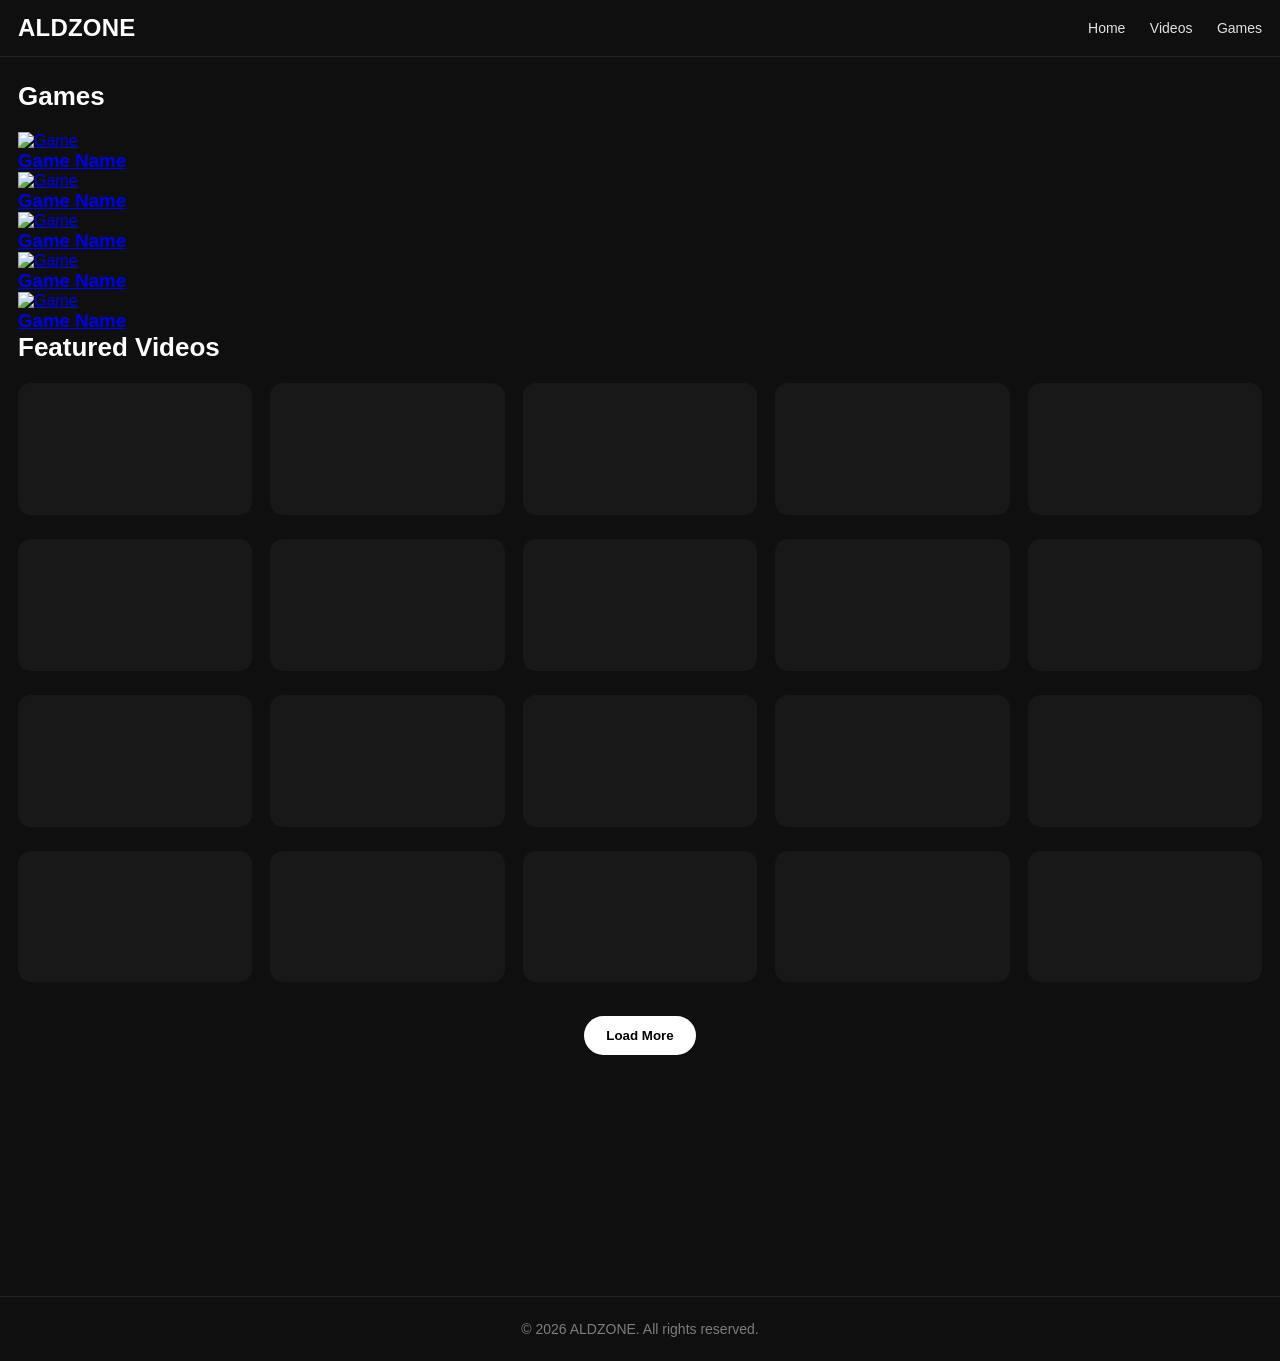
==== index.html @ 37d62506 "Update index.html" ====
<!DOCTYPE html>
<html lang="en">
<head>
  <meta charset="UTF-8" />
  <meta name="viewport" content="width=device-width, initial-scale=1.0" />
  <title>ALDZONE</title>
  <link rel="stylesheet" href="style.css?v=14" />
</head>
<body>

  <header class="navbar">
    <div class="logo">ALDZONE</div>

    <nav>
      <a href="index.html">Home</a>
      <a href="#videos">Videos</a>
      <a href="#games">Games</a>
    </nav>
  </header>

  <main class="content">

    <!-- GAMES SECTION -->
    <section class="games-section" id="games">
      <div class="section-header">
        <h2>Games</h2>
      </div>

      <div class="games-row">

        <!-- GAME 1 -->
        <a class="game-card-small" href="PASTE_AFFILIATE_LINK_HERE" target="_blank" rel="noopener noreferrer">
          <div class="game-card-thumb">
            <img src="PASTE_IMAGE_LINK_HERE" alt="Game">
          </div>
          <h3>Game Name</h3>
        </a>

        <!-- GAME 2 -->
        <a class="game-card-small" href="PASTE_AFFILIATE_LINK_HERE" target="_blank" rel="noopener noreferrer">
          <div class="game-card-thumb">
            <img src="PASTE_IMAGE_LINK_HERE" alt="Game">
          </div>
          <h3>Game Name</h3>
        </a>

        <!-- GAME 3 -->
        <a class="game-card-small" href="PASTE_AFFILIATE_LINK_HERE" target="_blank" rel="noopener noreferrer">
          <div class="game-card-thumb">
            <img src="PASTE_IMAGE_LINK_HERE" alt="Game">
          </div>
          <h3>Game Name</h3>
        </a>

        <!-- GAME 4 -->
        <a class="game-card-small" href="PASTE_AFFILIATE_LINK_HERE" target="_blank" rel="noopener noreferrer">
          <div class="game-card-thumb">
            <img src="PASTE_IMAGE_LINK_HERE" alt="Game">
          </div>
          <h3>Game Name</h3>
        </a>

        <!-- GAME 5 -->
        <a class="game-card-small" href="PASTE_AFFILIATE_LINK_HERE" target="_blank" rel="noopener noreferrer">
          <div class="game-card-thumb">
            <img src="PASTE_IMAGE_LINK_HERE" alt="Game">
          </div>
          <h3>Game Name</h3>
        </a>

      </div>
    </section>

    <!-- VIDEOS SECTION -->
    <section id="videos">
      <h2>Featured Videos</h2>

      <div class="video-grid" id="videoGrid">
        <!-- Videos will load here automatically -->
      </div>

      <!-- Load More button will be placed here by script.js -->
      <div id="loadMoreSpot"></div>

      <!-- HOME PAGE NATIVE AD -->
      <div class="ad-slot ad-home-bottom">
        <script async="async" data-cfasync="false" src="https://pl29449153.profitablecpmratenetwork.com/e90089e8cc0c6b4c6ff55210388a5238/invoke.js"></script>
        <div id="container-e90089e8cc0c6b4c6ff55210388a5238"></div>
      </div>

      <!-- HOME PAGE SOCIAL BAR AD -->
      <script src="https://pl29118316.profitablecpmratenetwork.com/1d/a5/60/1da560e9f3b77f26473bdf134ff1f1c0.js"></script>
    </section>

  </main>

  <footer>
    <p>© 2026 ALDZONE. All rights reserved.</p>
  </footer>

  <script src="videos.js"></script>
  <script src="script.js"></script>
</body>
</html>
---- style.css ----
* {
  margin: 0;
  padding: 0;
  box-sizing: border-box;
  font-family: Arial, sans-serif;
}

body {
  background: #0f0f0f;
  color: #ffffff;
}

/* =========================
   NAVBAR
========================= */

.navbar {
  width: 100%;
  padding: 14px 18px;
  display: flex;
  justify-content: space-between;
  align-items: center;
  background: #0f0f0f;
  border-bottom: 1px solid #232323;
  position: sticky;
  top: 0;
  z-index: 20;
}

.logo {
  font-size: 24px;
  font-weight: 700;
  letter-spacing: 0.2px;
}

nav a {
  color: #ffffff;
  text-decoration: none;
  margin-left: 20px;
  font-size: 14px;
  opacity: 0.88;
}

nav a:hover {
  opacity: 1;
}

/* =========================
   HOME PAGE
========================= */

.content {
  width: 100%;
  max-width: none;
  padding: 24px 18px 40px;
  min-height: 80vh;
}

.content h2 {
  font-size: 26px;
  margin-bottom: 20px;
  font-weight: 700;
}

.video-grid {
  display: grid;
  grid-template-columns: repeat(5, minmax(0, 1fr));
  gap: 24px 18px;
  width: 100%;
}

.video-card {
  cursor: pointer;
  width: 100%;
  min-width: 0;
}

.video-thumb {
  width: 100%;
  aspect-ratio: 16 / 9;
  border-radius: 13px;
  overflow: hidden;
  background: #181818;
  position: relative;
}

.thumbnail-img {
  width: 100%;
  height: 100%;
  object-fit: cover;
  display: block;
  background: #181818;
  transition: transform 0.2s ease;
}

.video-card:hover .thumbnail-img {
  transform: scale(1.03);
}

.thumbnail-failed,
.no-thumbnail {
  width: 100%;
  height: 100%;
  background: #181818;
}

.thumbnail-loading,
.play-preview {
  display: none !important;
}

.duration-badge {
  position: absolute;
  right: 8px;
  bottom: 8px;
  background: rgba(0, 0, 0, 0.85);
  color: #ffffff;
  padding: 3px 6px;
  border-radius: 4px;
  font-size: 12px;
  font-weight: 700;
  z-index: 5;
}

.video-meta {
  padding-top: 9px;
}

.video-title {
  font-size: 14px;
  line-height: 1.35;
  font-weight: 600;
  color: #f1f1f1;
}

.empty-message {
  color: #9c9c9c;
  font-size: 14px;
}

/* =========================
   CLEAN MEDIUM-BIG ADS
========================= */

.ad-slot {
  width: 100%;
  max-width: 1180px;
  min-height: 125px;
  margin: 44px auto 30px;
  display: flex;
  justify-content: center;
  align-items: center;
  overflow: visible;
  background: transparent;
  border: none;
  border-radius: 0;
}

.ad-slot iframe,
.ad-slot ins,
.ad-slot div {
  max-width: 100%;
}

.ad-slot > div {
  width: 100%;
  max-width: 100%;
  display: flex;
  justify-content: center;
  align-items: center;
}

.ad-home-bottom {
  margin-top: 46px;
}

.ad-watch-bottom {
  margin-top: 42px;
}

/* =========================
   LOAD MORE
========================= */

.load-more-wrapper {
  display: flex;
  justify-content: center;
  margin-top: 34px;
  margin-bottom: 6px;
}

.load-more-btn,
button {
  background: #ffffff;
  color: #000000;
  border: none;
  border-radius: 999px;
  padding: 12px 22px;
  font-weight: 700;
  cursor: pointer;
}

.load-more-btn:hover,
button:hover {
  background: #e3e3e3;
}

/* =========================
   WATCH PAGE
========================= */

.watch-page {
  padding: 24px 18px 40px;
  min-height: 80vh;
}

.watch-layout {
  width: 100%;
}

.watch-main {
  width: 100%;
  max-width: 1100px;
}

.watch-player-wrap {
  position: relative;
  width: 100%;
  max-width: 1100px;
}

.watch-player {
  width: 100%;
  max-width: 1100px;
  aspect-ratio: 16 / 9;
  background: #000000;
  border-radius: 16px;
  overflow: hidden;
}

.watch-player iframe {
  width: 100%;
  height: 100%;
  border: 0;
  display: block;
}

.watch-info {
  max-width: 1100px;
  margin-top: 16px;
}

.watch-info h1 {
  font-size: 24px;
  font-weight: 700;
  line-height: 1.35;
}

.back-link {
  color: #ffffff;
  display: inline-block;
  margin-top: 16px;
  text-decoration: none;
}

/* =========================
   MORE VIDEOS DRAWER
========================= */

.more-videos-btn {
  position: absolute;
  right: 12px;
  bottom: 12px;
  top: auto;
  z-index: 20;
  background: rgba(0, 0, 0, 0.78);
  color: #ffffff;
  padding: 8px 13px;
  border-radius: 999px;
  font-size: 13px;
}

.more-videos-btn:hover {
  background: rgba(20, 20, 20, 0.95);
}

.pause-style-overlay {
  position: absolute;
  left: 0;
  right: 0;
  bottom: 0;
  top: auto;
  height: 36%;
  min-height: 125px;
  max-height: 220px;
  background: rgba(0, 0, 0, 0.9);
  z-index: 30;
  display: none;
  padding: 10px 12px;
  overflow: hidden;
  border-radius: 0 0 16px 16px;
  backdrop-filter: blur(8px);
}

.pause-style-overlay.active {
  display: block;
}

.overlay-header {
  display: flex;
  justify-content: space-between;
  align-items: center;
  margin-bottom: 8px;
}

.overlay-header h3 {
  font-size: 14px;
  font-weight: 700;
}

.overlay-header button {
  width: 28px;
  height: 28px;
  border-radius: 50%;
  padding: 0;
  font-size: 20px;
  line-height: 1;
}

.overlay-video-grid {
  display: flex;
  gap: 10px;
  overflow-x: auto;
  overflow-y: hidden;
  padding-bottom: 8px;
  scroll-snap-type: x mandatory;
}

.overlay-video-grid::-webkit-scrollbar {
  height: 5px;
}

.overlay-video-grid::-webkit-scrollbar-track {
  background: #1a1a1a;
  border-radius: 999px;
}

.overlay-video-grid::-webkit-scrollbar-thumb {
  background: #555;
  border-radius: 999px;
}

.overlay-video-card {
  display: block;
  text-decoration: none;
  flex: 0 0 165px;
  width: 165px;
  scroll-snap-align: start;
}

.overlay-video-thumb {
  position: relative;
  width: 100%;
  aspect-ratio: 16 / 9;
  background: #181818;
  border-radius: 10px;
  overflow: hidden;
}

.overlay-video-thumb img {
  width: 100%;
  height: 100%;
  object-fit: cover;
  display: block;
}

/* =========================
   ALSO WATCH
========================= */

.also-watch-section {
  margin-top: 34px;
}

.also-watch-section h2 {
  font-size: 22px;
  margin-bottom: 16px;
}

.also-watch-grid {
  display: grid;
  grid-template-columns: repeat(auto-fill, minmax(220px, 1fr));
  gap: 22px 14px;
}

.also-watch-card {
  text-decoration: none;
  color: #ffffff;
}

.also-watch-thumb {
  position: relative;
  width: 100%;
  aspect-ratio: 16 / 9;
  background: #181818;
  border-radius: 10px;
  overflow: hidden;
}

.also-watch-thumb img {
  width: 100%;
  height: 100%;
  object-fit: cover;
  display: block;
}

.also-watch-card h3 {
  font-size: 14px;
  line-height: 1.35;
  margin-top: 8px;
  color: #f1f1f1;
}

/* =========================
   ADMIN PAGE
========================= */

.admin-page {
  padding: 28px 2.5% 40px;
  min-height: 80vh;
  display: flex;
  justify-content: center;
}

.admin-box {
  width: 100%;
  max-width: 900px;
  background: #161616;
  border: 1px solid #272727;
  border-radius: 20px;
  padding: 24px;
}

.admin-header {
  margin-bottom: 24px;
}

.admin-header h1 {
  font-size: 30px;
  margin-bottom: 8px;
}

.admin-header p {
  color: #aaaaaa;
  line-height: 1.5;
}

.admin-section label {
  display: block;
  color: #d1d1d1;
  font-size: 14px;
  margin-bottom: 8px;
  margin-top: 12px;
}

.admin-box input,
.admin-box textarea {
  width: 100%;
  background: #0f0f0f;
  color: #ffffff;
  border: 1px solid #303030;
  border-radius: 12px;
  padding: 14px;
  margin-bottom: 8px;
  font-size: 14px;
  outline: none;
}

.admin-box input:focus,
.admin-box textarea:focus {
  border-color: #6f6f6f;
}

.admin-box textarea {
  min-height: 110px;
  resize: vertical;
}

.big-upload-box {
  min-height: 360px !important;
  max-height: 360px;
  overflow: auto;
  overflow-x: auto;
  overflow-y: auto;
  white-space: pre;
  overflow-wrap: normal;
  word-break: normal;
  font-family: Consolas, Monaco, "Courier New", monospace;
  font-size: 13px;
  line-height: 1.5;
  resize: vertical;
}

.admin-divider {
  border: none;
  border-top: 1px solid #2a2a2a;
  margin: 24px 0;
}

.saved-header {
  display: flex;
  justify-content: space-between;
  align-items: flex-start;
  gap: 12px;
}

.admin-actions {
  display: flex;
  flex-wrap: wrap;
  gap: 10px;
}

.admin-help {
  color: #9d9d9d;
  font-size: 13px;
  line-height: 1.45;
  margin-top: 4px;
  margin-bottom: 10px;
  word-break: break-all;
}

.admin-video-item {
  border-top: 1px solid #262626;
  padding: 14px 0;
}

.admin-video-item strong {
  display: block;
  margin-bottom: 6px;
  font-size: 15px;
}

.selectable-video-item {
  display: flex;
  justify-content: space-between;
  gap: 14px;
  align-items: center;
}

.admin-video-main {
  display: grid;
  grid-template-columns: 22px 180px 1fr;
  gap: 14px;
  align-items: start;
  flex: 1;
}

.admin-video-preview {
  width: 180px;
  aspect-ratio: 16 / 9;
  background: #000;
  border-radius: 10px;
  overflow: hidden;
  border: 1px solid #333;
}

.admin-video-preview iframe {
  width: 100%;
  height: 100%;
  border: 0;
  display: block;
}

.video-select-row {
  display: flex;
  align-items: flex-start;
  gap: 12px;
  cursor: pointer;
  flex: 1;
}

.video-select-checkbox {
  width: 18px;
  height: 18px;
  margin-top: 2px;
  accent-color: #ffffff;
}

.admin-video-info {
  flex: 1;
}

.thumb-ok {
  color: #5cff9d;
}

.thumb-missing {
  color: #ff6868;
}

.duration-edit-row {
  display: flex;
  gap: 10px;
  margin-top: 10px;
}

.duration-input {
  max-width: 180px;
  margin-bottom: 0 !important;
}

.save-duration-btn {
  padding: 10px 16px;
  margin-bottom: 0;
}

.delete-btn {
  background: #ff4d4d;
  color: #ffffff;
}

.delete-btn:hover {
  background: #e43737;
}

.small-delete-btn {
  padding: 9px 15px;
  margin-bottom: 0;
}

/* =========================
   FOOTER
========================= */

footer {
  padding: 24px 18px;
  color: #7d7d7d;
  border-top: 1px solid #232323;
  text-align: center;
  font-size: 14px;
}

/* =========================
   FINAL WATCH DRAWER FIX
========================= */

button.more-videos-btn {
  position: absolute !important;
  right: 52px !important;
  bottom: 4px !important;
  top: auto !important;
  left: auto !important;
  z-index: 9999 !important;
}

div.pause-style-overlay {
  position: absolute !important;
  inset: auto 0 0 0 !important;
  width: 100% !important;
  height: 32% !important;
  min-height: 105px !important;
  max-height: 175px !important;
  display: none !important;
  overflow: hidden !important;
  z-index: 9998 !important;
}

div.pause-style-overlay.active {
  display: block !important;
}

div.overlay-video-grid {
  display: flex !important;
  grid-template-columns: none !important;
  overflow-x: auto !important;
  overflow-y: hidden !important;
  gap: 10px !important;
}

a.overlay-video-card {
  flex: 0 0 130px !important;
  width: 130px !important;
}

/* =========================
   FINAL HTML-MATCHED HOME GRID
========================= */

main#videos.content {
  width: 100% !important;
  max-width: none !important;
  padding-left: 18px !important;
  padding-right: 18px !important;
}

main#videos.content > div#videoGrid.video-grid {
  display: grid !important;
  grid-template-columns: repeat(5, minmax(0, 1fr)) !important;
  gap: 24px 18px !important;
  width: 100% !important;
  max-width: none !important;
}

main#videos.content > div#videoGrid.video-grid > .video-card {
  width: 100% !important;
  min-width: 0 !important;
  max-width: none !important;
}

main#videos.content > div#videoGrid.video-grid > .video-card .video-thumb {
  width: 100% !important;
  aspect-ratio: 16 / 9 !important;
}

/* =========================
   RESPONSIVE
========================= */

@media (max-width: 1200px) {
  main#videos.content > div#videoGrid.video-grid {
    grid-template-columns: repeat(4, minmax(0, 1fr)) !important;
  }
}

@media (max-width: 900px) {
  main#videos.content > div#videoGrid.video-grid {
    grid-template-columns: repeat(3, minmax(0, 1fr)) !important;
  }
}

@media (max-width: 700px) {
  .navbar {
    flex-direction: column;
    gap: 12px;
  }

  nav a {
    margin: 0 8px;
  }

  .content,
  .watch-page,
  .admin-page {
    padding-left: 12px;
    padding-right: 12px;
  }

  main#videos.content {
    padding-left: 12px !important;
    padding-right: 12px !important;
  }

  main#videos.content > div#videoGrid.video-grid {
    grid-template-columns: 1fr !important;
  }

  .content h2 {
    font-size: 24px;
  }

  .video-grid {
    gap: 22px;
  }

  .watch-info h1 {
    font-size: 21px;
  }

  button.more-videos-btn {
    right: 52px !important;
    bottom: 4px !important;
    font-size: 12px;
    padding: 7px 11px;
  }

  div.pause-style-overlay {
    height: 32% !important;
    min-height: 105px !important;
    max-height: 165px !important;
  }

  a.overlay-video-card {
    flex: 0 0 120px !important;
    width: 120px !important;
  }

  .overlay-header h3 {
    font-size: 13px;
  }

  .also-watch-grid {
    grid-template-columns: 1fr;
  }

  .ad-slot {
    max-width: 100%;
    min-height: 90px;
    margin-top: 30px;
    margin-bottom: 20px;
    padding: 0 4px;
  }

  .admin-box {
    padding: 18px;
  }

  .admin-header h1 {
    font-size: 26px;
  }

  .saved-header {
    flex-direction: column;
  }

  .admin-actions {
    width: 100%;
  }

  .admin-actions button {
    width: 100%;
  }

  .selectable-video-item {
    align-items: flex-start;
    flex-direction: column;
  }

  .admin-video-main {
    grid-template-columns: 22px 1fr;
  }

  .admin-video-preview {
    grid-column: 1 / -1;
    width: 100%;
  }

  .duration-edit-row {
    flex-direction: column;
  }

  .duration-input {
    max-width: 100%;
  }

  .small-delete-btn {
    width: 100%;
  }
}
/* =========================
   GAMES PAGE
========================= */

.games-page {
  width: 100%;
  min-height: 80vh;
  padding: 28px 18px 44px;
}

.games-hero {
  margin-bottom: 28px;
}

.games-hero h1 {
  font-size: 32px;
  font-weight: 800;
  margin-bottom: 8px;
}

.games-hero p {
  color: #9c9c9c;
  font-size: 15px;
}

.games-grid {
  display: grid;
  grid-template-columns: repeat(5, minmax(0, 1fr));
  gap: 24px 18px;
}

.game-card {
  color: #ffffff;
  text-decoration: none;
  display: block;
}

.game-thumb {
  width: 100%;
  aspect-ratio: 16 / 9;
  background: #181818;
  border-radius: 13px;
  overflow: hidden;
}

.game-thumb img {
  width: 100%;
  height: 100%;
  object-fit: cover;
  display: block;
  transition: transform 0.2s ease;
}

.game-card:hover .game-thumb img {
  transform: scale(1.04);
}

.game-card h3 {
  font-size: 14px;
  line-height: 1.35;
  margin-top: 9px;
  color: #f1f1f1;
}

.game-card p {
  font-size: 12px;
  color: #9c9c9c;
  margin-top: 4px;
}

@media (max-width: 1200px) {
  .games-grid {
    grid-template-columns: repeat(4, minmax(0, 1fr));
  }
}

@media (max-width: 900px) {
  .games-grid {
    grid-template-columns: repeat(3, minmax(0, 1fr));
  }
}

@media (max-width: 700px) {
  .games-page {
    padding-left: 12px;
    padding-right: 12px;
  }

  .games-hero h1 {
    font-size: 26px;
  }

  .games-grid {
    grid-template-columns: 1fr;
    gap: 22px;
  }
}
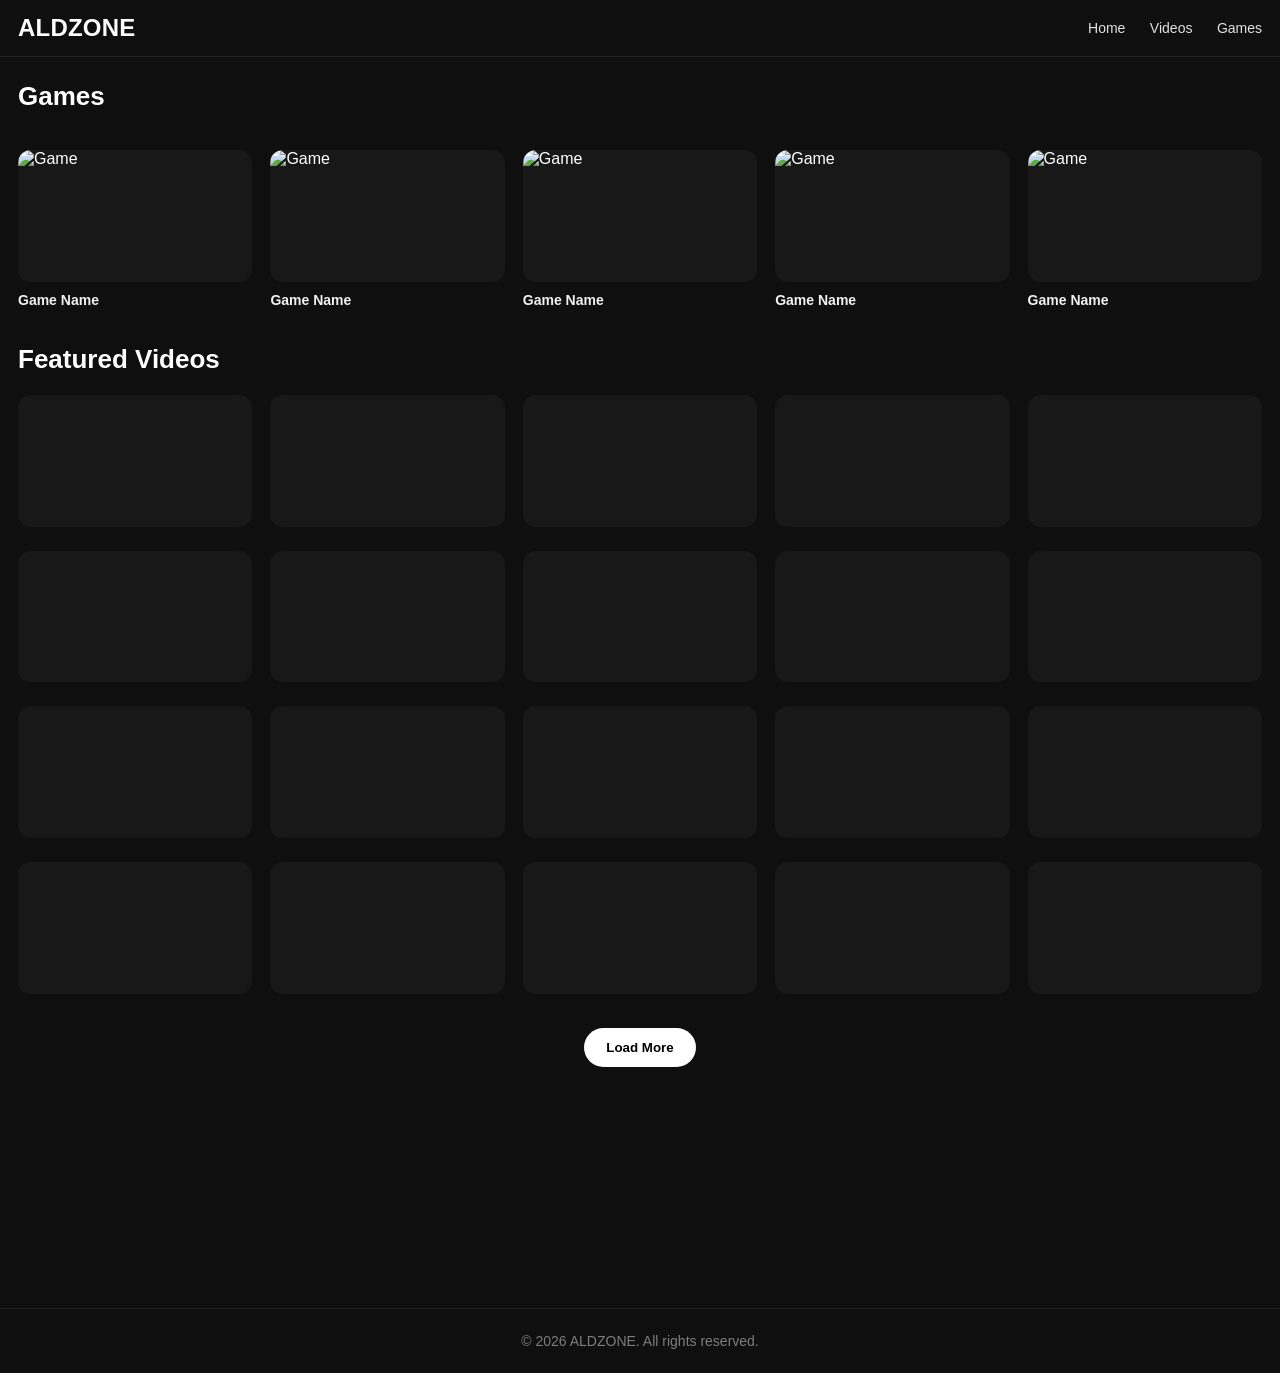
==== commit f7ba6329: "Update index.html" ====
--- a/index.html
+++ b/index.html
@@ -29,7 +29,7 @@
       <div class="games-row">
 
         <!-- GAME 1 -->
-        <a class="game-card-small" href="PASTE_AFFILIATE_LINK_HERE" target="_blank" rel="noopener noreferrer">
+        <a class="game-card-small" href="https://network.nutaku.net/images/lp/lust-goddess/thumb-survey/1/?ats=eyJhIjoxNjg2ODU1LCJjIjo2NDM4MTYxNiwibiI6MSwicyI6MSwiZSI6MTA5MTMsInAiOjJ9" target="_blank" rel="noopener noreferrer">
           <div class="game-card-thumb">
             <img src="PASTE_IMAGE_LINK_HERE" alt="Game">
           </div>
--- a/style.css
+++ b/style.css
@@ -943,3 +943,92 @@
     gap: 22px;
   }
 }
+/* =========================
+   HOMEPAGE GAMES SECTION
+========================= */
+
+.games-section {
+  width: 100%;
+  margin-bottom: 34px;
+}
+
+.section-header {
+  display: flex;
+  justify-content: space-between;
+  align-items: center;
+  margin-bottom: 18px;
+}
+
+.section-header h2 {
+  font-size: 26px;
+  font-weight: 700;
+}
+
+.games-row {
+  display: grid;
+  grid-template-columns: repeat(5, minmax(0, 1fr));
+  gap: 18px;
+  width: 100%;
+}
+
+.game-card-small {
+  display: block;
+  color: #ffffff;
+  text-decoration: none;
+  min-width: 0;
+}
+
+.game-card-thumb {
+  width: 100%;
+  aspect-ratio: 16 / 9;
+  background: #181818;
+  border-radius: 13px;
+  overflow: hidden;
+}
+
+.game-card-thumb img {
+  width: 100%;
+  height: 100%;
+  object-fit: cover;
+  display: block;
+  transition: transform 0.2s ease;
+}
+
+.game-card-small:hover .game-card-thumb img {
+  transform: scale(1.04);
+}
+
+.game-card-small h3 {
+  font-size: 14px;
+  line-height: 1.35;
+  margin-top: 9px;
+  color: #f1f1f1;
+  font-weight: 600;
+}
+
+@media (max-width: 1200px) {
+  .games-row {
+    grid-template-columns: repeat(4, minmax(0, 1fr));
+  }
+}
+
+@media (max-width: 900px) {
+  .games-row {
+    grid-template-columns: repeat(3, minmax(0, 1fr));
+  }
+}
+
+@media (max-width: 700px) {
+  .games-section {
+    margin-bottom: 28px;
+  }
+
+  .games-row {
+    grid-template-columns: 1fr;
+    gap: 22px;
+  }
+
+  .section-header h2 {
+    font-size: 24px;
+  }
+}
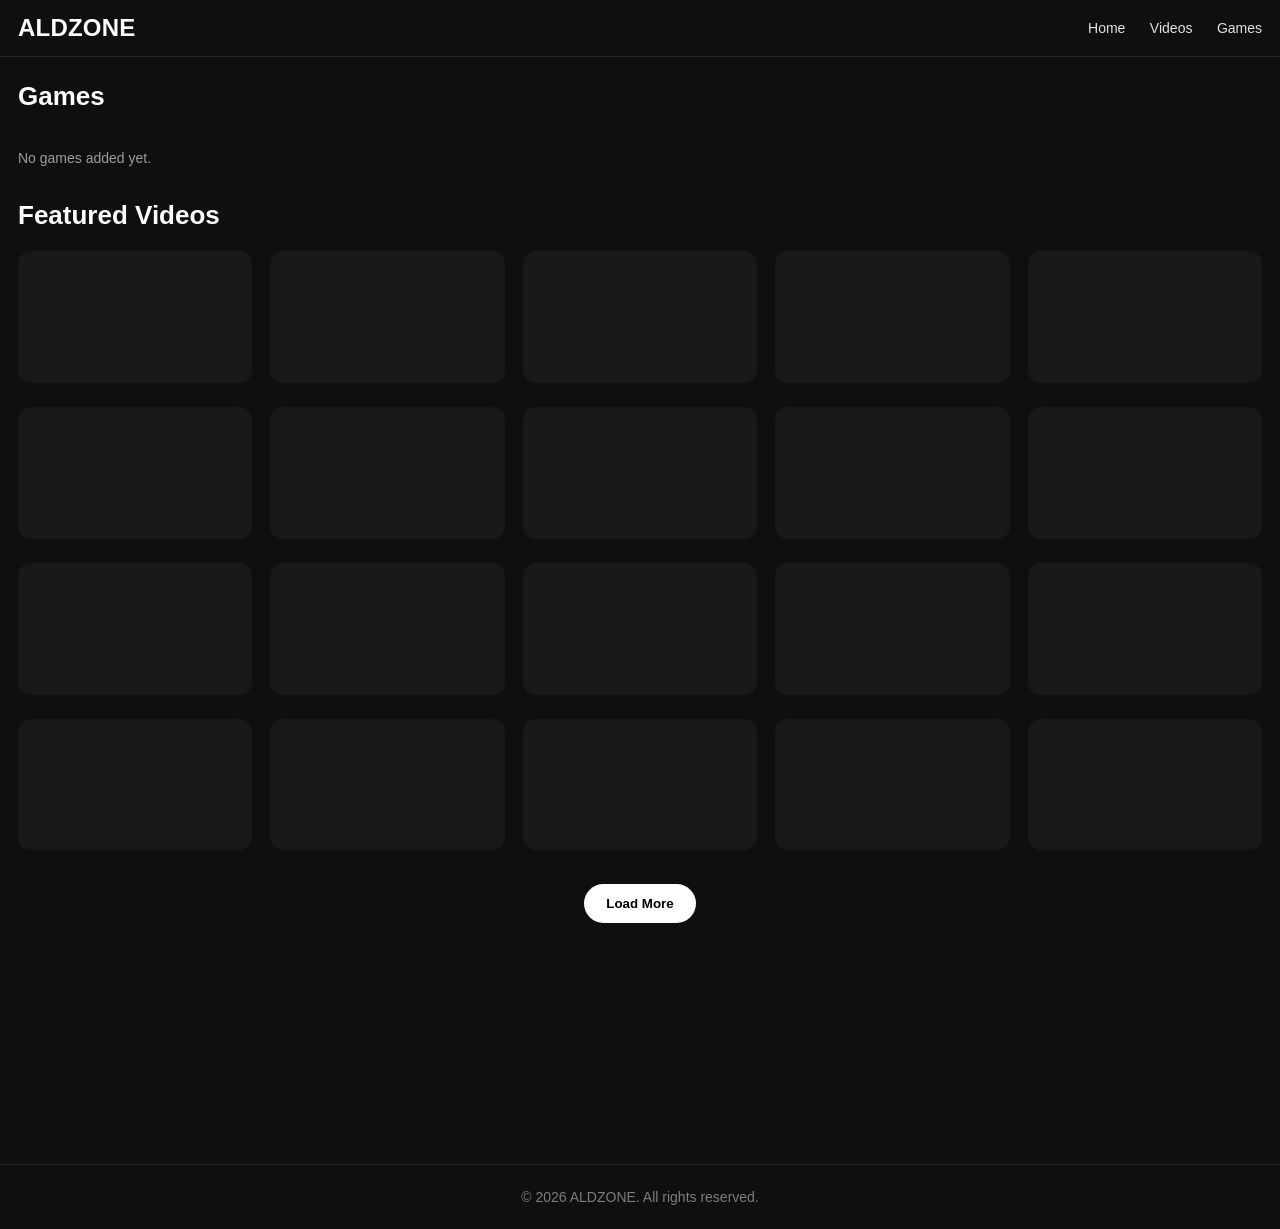
==== commit e98aa1cb: "Update index.html" ====
--- a/index.html
+++ b/index.html
@@ -4,7 +4,7 @@
   <meta charset="UTF-8" />
   <meta name="viewport" content="width=device-width, initial-scale=1.0" />
   <title>ALDZONE</title>
-  <link rel="stylesheet" href="style.css?v=14" />
+  <link rel="stylesheet" href="style.css?v=15" />
 </head>
 <body>
 
@@ -26,48 +26,8 @@
         <h2>Games</h2>
       </div>
 
-      <div class="games-row">
-
-        <!-- GAME 1 -->
-        <a class="game-card-small" href="https://network.nutaku.net/images/lp/lust-goddess/thumb-survey/1/?ats=eyJhIjoxNjg2ODU1LCJjIjo2NDM4MTYxNiwibiI6MSwicyI6MSwiZSI6MTA5MTMsInAiOjJ9" target="_blank" rel="noopener noreferrer">
-          <div class="game-card-thumb">
-            <img src="PASTE_IMAGE_LINK_HERE" alt="Game">
-          </div>
-          <h3>Game Name</h3>
-        </a>
-
-        <!-- GAME 2 -->
-        <a class="game-card-small" href="PASTE_AFFILIATE_LINK_HERE" target="_blank" rel="noopener noreferrer">
-          <div class="game-card-thumb">
-            <img src="PASTE_IMAGE_LINK_HERE" alt="Game">
-          </div>
-          <h3>Game Name</h3>
-        </a>
-
-        <!-- GAME 3 -->
-        <a class="game-card-small" href="PASTE_AFFILIATE_LINK_HERE" target="_blank" rel="noopener noreferrer">
-          <div class="game-card-thumb">
-            <img src="PASTE_IMAGE_LINK_HERE" alt="Game">
-          </div>
-          <h3>Game Name</h3>
-        </a>
-
-        <!-- GAME 4 -->
-        <a class="game-card-small" href="PASTE_AFFILIATE_LINK_HERE" target="_blank" rel="noopener noreferrer">
-          <div class="game-card-thumb">
-            <img src="PASTE_IMAGE_LINK_HERE" alt="Game">
-          </div>
-          <h3>Game Name</h3>
-        </a>
-
-        <!-- GAME 5 -->
-        <a class="game-card-small" href="PASTE_AFFILIATE_LINK_HERE" target="_blank" rel="noopener noreferrer">
-          <div class="game-card-thumb">
-            <img src="PASTE_IMAGE_LINK_HERE" alt="Game">
-          </div>
-          <h3>Game Name</h3>
-        </a>
-
+      <div class="games-row" id="gamesGrid">
+        <!-- Games will load here automatically from games.js -->
       </div>
     </section>
 
@@ -98,7 +58,51 @@
     <p>© 2026 ALDZONE. All rights reserved.</p>
   </footer>
 
+  <script src="games.js"></script>
   <script src="videos.js"></script>
+  <script>
+    const gamesGrid = document.getElementById("gamesGrid");
+    const games = Array.isArray(window.siteGames) ? window.siteGames : [];
+
+    if (!gamesGrid) {
+      console.error("gamesGrid not found.");
+    } else if (games.length === 0) {
+      gamesGrid.innerHTML = `<p class="empty-message">No games added yet.</p>`;
+    } else {
+      gamesGrid.innerHTML = games.map((game) => {
+        const title = escapeHTML(game.title || "Game");
+        const link = escapeAttribute(game.link || "#");
+        const thumbnail = escapeAttribute(game.thumbnail || "");
+
+        return `
+          <a class="game-card-small" href="${link}" target="_blank" rel="noopener noreferrer">
+            <div class="game-card-thumb ${thumbnail ? "" : "thumbnail-failed"}">
+              ${
+                thumbnail
+                  ? `<img src="${thumbnail}" alt="${title}" onerror="this.style.display='none'; this.parentElement.classList.add('thumbnail-failed');">`
+                  : ""
+              }
+            </div>
+            <h3>${title}</h3>
+          </a>
+        `;
+      }).join("");
+    }
+
+    function escapeHTML(text) {
+      const div = document.createElement("div");
+      div.textContent = text || "";
+      return div.innerHTML;
+    }
+
+    function escapeAttribute(text) {
+      return String(text || "")
+        .replaceAll("&", "&amp;")
+        .replaceAll('"', "&quot;")
+        .replaceAll("<", "&lt;")
+        .replaceAll(">", "&gt;");
+    }
+  </script>
   <script src="script.js"></script>
 </body>
 </html>
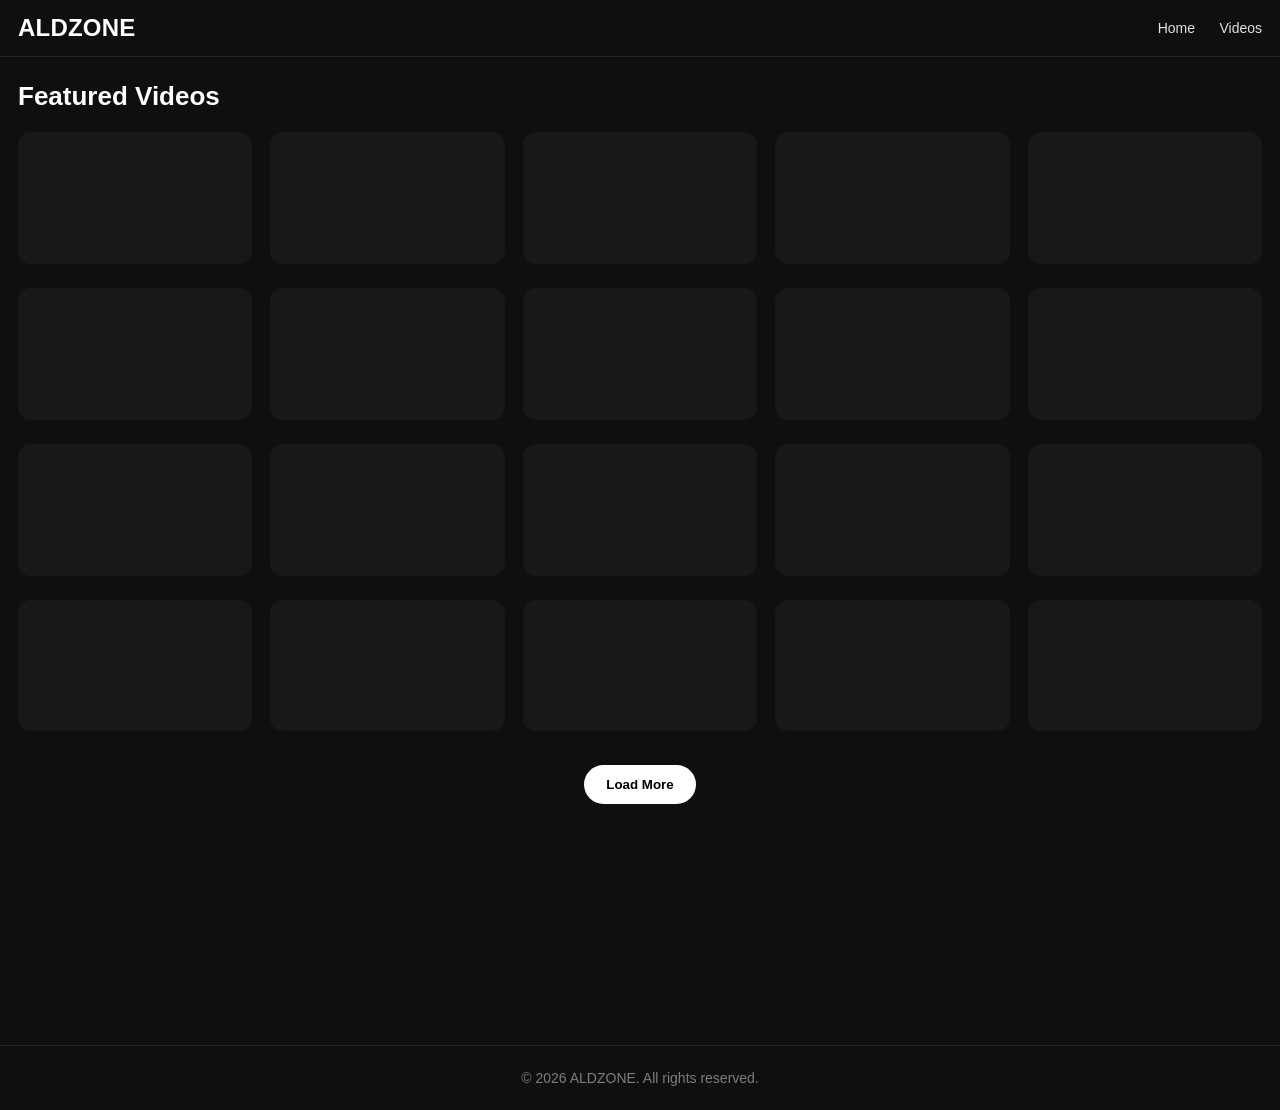
==== commit 6c1b9e34: "Update index.html" ====
--- a/index.html
+++ b/index.html
@@ -4,7 +4,7 @@
   <meta charset="UTF-8" />
   <meta name="viewport" content="width=device-width, initial-scale=1.0" />
   <title>ALDZONE</title>
-  <link rel="stylesheet" href="style.css?v=15" />
+  <link rel="stylesheet" href="style.css?v=16" />
 </head>
 <body>
 
@@ -14,95 +14,34 @@
     <nav>
       <a href="index.html">Home</a>
       <a href="#videos">Videos</a>
-      <a href="#games">Games</a>
     </nav>
   </header>
 
-  <main class="content">
+  <main class="content" id="videos">
+    <h2>Featured Videos</h2>
 
-    <!-- GAMES SECTION -->
-    <section class="games-section" id="games">
-      <div class="section-header">
-        <h2>Games</h2>
-      </div>
+    <div class="video-grid" id="videoGrid">
+      <!-- Videos will load here automatically -->
+    </div>
 
-      <div class="games-row" id="gamesGrid">
-        <!-- Games will load here automatically from games.js -->
-      </div>
-    </section>
+    <!-- Load More button will be placed here by script.js -->
+    <div id="loadMoreSpot"></div>
 
-    <!-- VIDEOS SECTION -->
-    <section id="videos">
-      <h2>Featured Videos</h2>
+    <!-- HOME PAGE NATIVE AD -->
+    <div class="ad-slot ad-home-bottom">
+      <script async="async" data-cfasync="false" src="https://pl29449153.profitablecpmratenetwork.com/e90089e8cc0c6b4c6ff55210388a5238/invoke.js"></script>
+      <div id="container-e90089e8cc0c6b4c6ff55210388a5238"></div>
+    </div>
 
-      <div class="video-grid" id="videoGrid">
-        <!-- Videos will load here automatically -->
-      </div>
-
-      <!-- Load More button will be placed here by script.js -->
-      <div id="loadMoreSpot"></div>
-
-      <!-- HOME PAGE NATIVE AD -->
-      <div class="ad-slot ad-home-bottom">
-        <script async="async" data-cfasync="false" src="https://pl29449153.profitablecpmratenetwork.com/e90089e8cc0c6b4c6ff55210388a5238/invoke.js"></script>
-        <div id="container-e90089e8cc0c6b4c6ff55210388a5238"></div>
-      </div>
-
-      <!-- HOME PAGE SOCIAL BAR AD -->
-      <script src="https://pl29118316.profitablecpmratenetwork.com/1d/a5/60/1da560e9f3b77f26473bdf134ff1f1c0.js"></script>
-    </section>
-
+    <!-- HOME PAGE SOCIAL BAR AD -->
+    <script src="https://pl29118316.profitablecpmratenetwork.com/1d/a5/60/1da560e9f3b77f26473bdf134ff1f1c0.js"></script>
   </main>
 
   <footer>
     <p>© 2026 ALDZONE. All rights reserved.</p>
   </footer>
 
-  <script src="games.js"></script>
   <script src="videos.js"></script>
-  <script>
-    const gamesGrid = document.getElementById("gamesGrid");
-    const games = Array.isArray(window.siteGames) ? window.siteGames : [];
-
-    if (!gamesGrid) {
-      console.error("gamesGrid not found.");
-    } else if (games.length === 0) {
-      gamesGrid.innerHTML = `<p class="empty-message">No games added yet.</p>`;
-    } else {
-      gamesGrid.innerHTML = games.map((game) => {
-        const title = escapeHTML(game.title || "Game");
-        const link = escapeAttribute(game.link || "#");
-        const thumbnail = escapeAttribute(game.thumbnail || "");
-
-        return `
-          <a class="game-card-small" href="${link}" target="_blank" rel="noopener noreferrer">
-            <div class="game-card-thumb ${thumbnail ? "" : "thumbnail-failed"}">
-              ${
-                thumbnail
-                  ? `<img src="${thumbnail}" alt="${title}" onerror="this.style.display='none'; this.parentElement.classList.add('thumbnail-failed');">`
-                  : ""
-              }
-            </div>
-            <h3>${title}</h3>
-          </a>
-        `;
-      }).join("");
-    }
-
-    function escapeHTML(text) {
-      const div = document.createElement("div");
-      div.textContent = text || "";
-      return div.innerHTML;
-    }
-
-    function escapeAttribute(text) {
-      return String(text || "")
-        .replaceAll("&", "&amp;")
-        .replaceAll('"', "&quot;")
-        .replaceAll("<", "&lt;")
-        .replaceAll(">", "&gt;");
-    }
-  </script>
   <script src="script.js"></script>
 </body>
 </html>
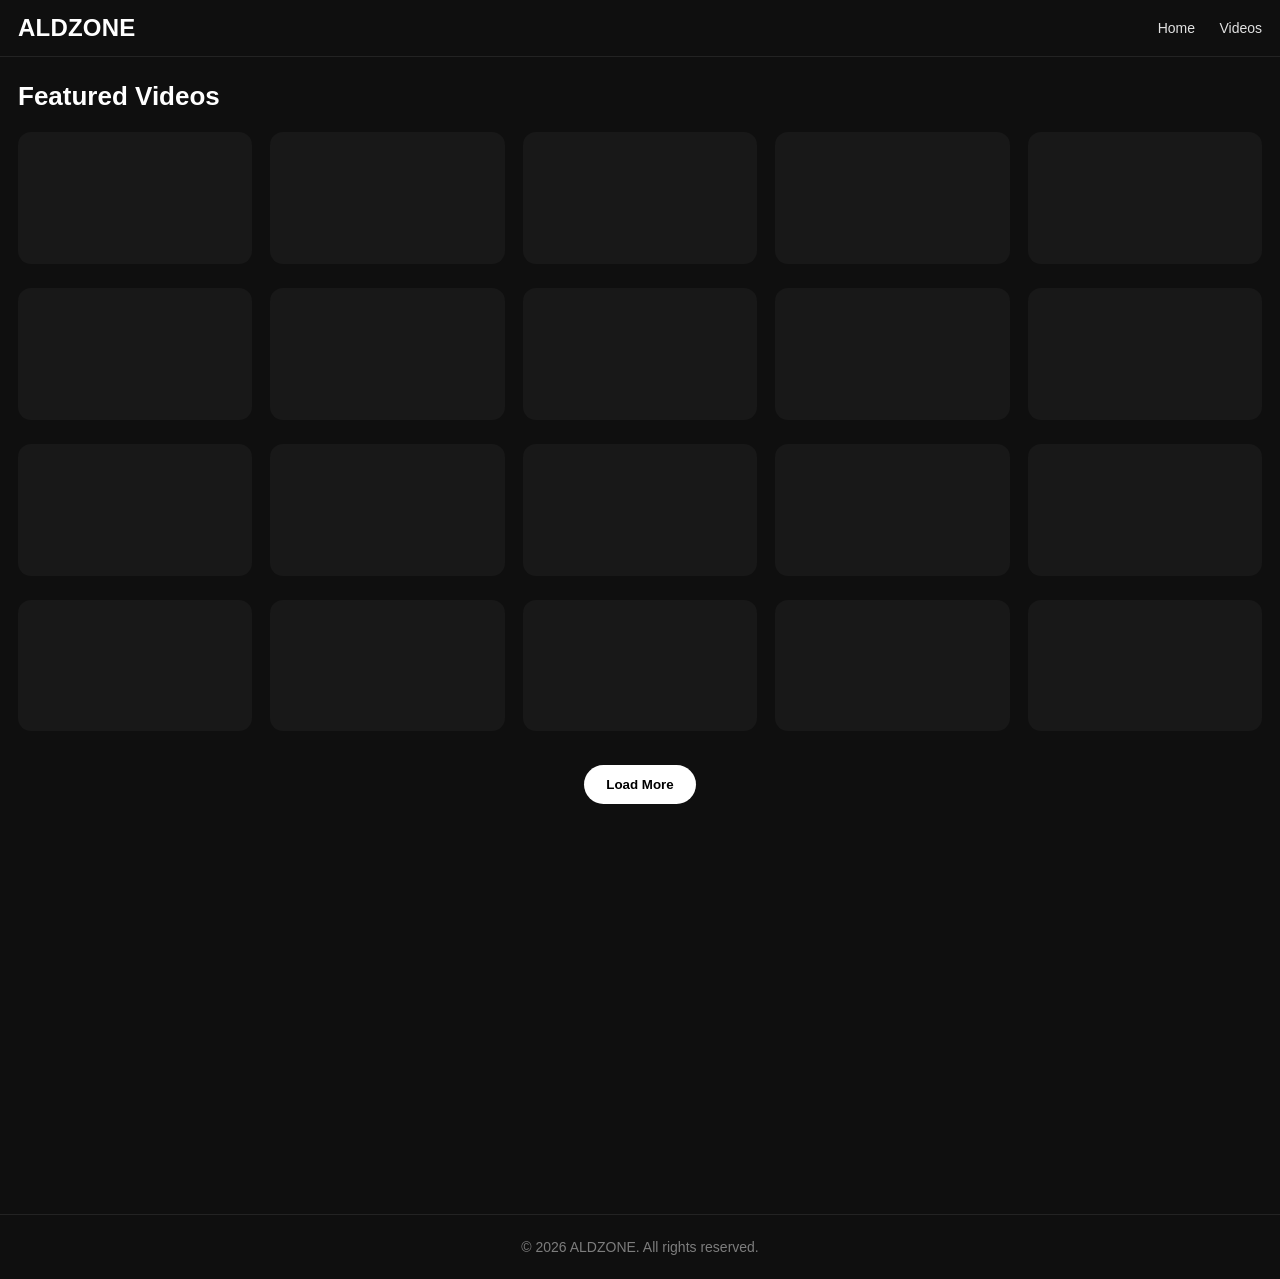
==== commit 0f2939e4: "Update index.html" ====
--- a/index.html
+++ b/index.html
@@ -12,8 +12,8 @@
     <div class="logo">ALDZONE</div>
 
     <nav>
-      <a href="index.html">Home</a>
-      <a href="#videos">Videos</a>
+      <a href="/">Home</a>
+      <a href="/#videos">Videos</a>
     </nav>
   </header>
 
@@ -26,6 +26,15 @@
 
     <!-- Load More button will be placed here by script.js -->
     <div id="loadMoreSpot"></div>
+
+    <!-- HOME PAGE BANNER AD -->
+    <div class="ad-slot ad-home-banner">
+      <script async type="application/javascript" src="https://a.magsrv.com/ad-provider.js"></script>
+      <ins class="eas6a97888e2" data-zoneid="5930010"></ins>
+      <script>
+        (AdProvider = window.AdProvider || []).push({"serve": {}});
+      </script>
+    </div>
 
     <!-- HOME PAGE NATIVE AD -->
     <div class="ad-slot ad-home-bottom">
@@ -41,7 +50,14 @@
     <p>© 2026 ALDZONE. All rights reserved.</p>
   </footer>
 
+  <!-- CLICK TRIGGER AD CODE -->
+  <script async type="application/javascript" src="https://a.pemsrv.com/ad-provider.js"></script>
+  <ins class="eas6a97888e35" data-zoneid="5930002"></ins>
+  <script>
+    (AdProvider = window.AdProvider || []).push({"serve": {}});
+  </script>
+
   <script src="videos.js"></script>
-  <script src="script.js"></script>
+  <script src="script.js?v=2"></script>
 </body>
 </html>
--- a/style.css
+++ b/style.css
@@ -1032,3 +1032,307 @@
     font-size: 24px;
   }
 }
+/* =========================
+   CLICKABLE LOGO FIX
+========================= */
+
+.logo-button {
+  color: #ffffff !important;
+  text-decoration: none !important;
+  font-size: 24px;
+  font-weight: 700;
+  letter-spacing: 0.2px;
+  display: inline-block;
+  cursor: pointer;
+}
+
+.logo-button:visited,
+.logo-button:active,
+.logo-button:focus {
+  color: #ffffff !important;
+  text-decoration: none !important;
+}
+
+.logo-button:hover {
+  color: #ffffff !important;
+  text-decoration: none !important;
+  opacity: 0.9;
+}
+/* =========================
+   DOWNLOAD POPUP
+========================= */
+
+.download-popup {
+  position: fixed;
+  inset: 0;
+  background: rgba(0, 0, 0, 0.82);
+  z-index: 99999;
+  display: none;
+  align-items: center;
+  justify-content: center;
+  padding: 18px;
+}
+
+.download-popup.active {
+  display: flex;
+}
+
+.download-popup-card {
+  width: 100%;
+  max-width: 980px;
+  max-height: 92vh;
+  background: #161616;
+  border: 1px solid #2a2a2a;
+  border-radius: 20px;
+  padding: 22px;
+  overflow: auto;
+}
+
+.download-popup-header {
+  display: flex;
+  justify-content: space-between;
+  align-items: flex-start;
+  gap: 16px;
+  margin-bottom: 16px;
+}
+
+.download-popup-header h2 {
+  font-size: 26px;
+  margin-bottom: 6px;
+}
+
+.download-popup-header p {
+  color: #9d9d9d;
+  font-size: 14px;
+}
+
+.download-close-btn {
+  width: 36px;
+  height: 36px;
+  border-radius: 50%;
+  padding: 0;
+  font-size: 24px;
+  line-height: 1;
+}
+
+.download-code-box {
+  min-height: 220px !important;
+  max-height: 260px !important;
+}
+
+.download-popup-actions {
+  display: flex;
+  flex-wrap: wrap;
+  gap: 10px;
+  margin: 14px 0;
+}
+
+.download-video-list {
+  margin-top: 12px;
+}
+
+.download-video-item {
+  display: flex;
+  gap: 12px;
+  align-items: flex-start;
+  padding: 12px 0;
+  border-top: 1px solid #292929;
+  cursor: pointer;
+}
+
+.download-video-item input {
+  width: 18px;
+  height: 18px;
+  margin-top: 3px;
+  accent-color: #ffffff;
+}
+
+.download-video-info {
+  min-width: 0;
+}
+
+.download-video-info strong {
+  display: block;
+  font-size: 14px;
+  margin-bottom: 4px;
+}
+
+.download-video-info span {
+  display: block;
+  color: #ffffff;
+  font-size: 13px;
+  margin-bottom: 4px;
+}
+
+.download-video-info p {
+  color: #9d9d9d;
+  font-size: 12px;
+  word-break: break-all;
+}
+
+@media (max-width: 700px) {
+  .download-popup {
+    padding: 10px;
+  }
+
+  .download-popup-card {
+    padding: 16px;
+    border-radius: 16px;
+  }
+
+  .download-popup-actions button {
+    width: 100%;
+  }
+}
+/* =========================
+   SAVED VIDEOS DOWNLOAD POPUP
+========================= */
+
+.download-popup {
+  position: fixed;
+  inset: 0;
+  background: rgba(0, 0, 0, 0.82);
+  z-index: 99999;
+  display: none;
+  align-items: center;
+  justify-content: center;
+  padding: 18px;
+}
+
+.download-popup.active {
+  display: flex;
+}
+
+.download-popup-card {
+  width: 100%;
+  max-width: 1050px;
+  max-height: 92vh;
+  background: #161616;
+  border: 1px solid #2a2a2a;
+  border-radius: 20px;
+  padding: 22px;
+  overflow: auto;
+}
+
+.download-popup-header {
+  display: flex;
+  justify-content: space-between;
+  align-items: flex-start;
+  gap: 16px;
+  margin-bottom: 16px;
+}
+
+.download-popup-header h2 {
+  font-size: 26px;
+  margin-bottom: 6px;
+}
+
+.download-popup-header p {
+  color: #9d9d9d;
+  font-size: 14px;
+  line-height: 1.45;
+}
+
+.download-close-btn {
+  width: 36px;
+  height: 36px;
+  border-radius: 50%;
+  padding: 0;
+  font-size: 24px;
+  line-height: 1;
+}
+
+.download-popup-actions {
+  display: flex;
+  flex-wrap: wrap;
+  gap: 10px;
+  margin: 14px 0;
+}
+
+.download-video-list {
+  margin-top: 12px;
+}
+
+.saved-download-item {
+  display: grid;
+  grid-template-columns: 22px 160px 1fr;
+  gap: 12px;
+  align-items: start;
+  padding: 13px 0;
+  border-top: 1px solid #292929;
+  cursor: pointer;
+}
+
+.saved-download-item.not-downloadable {
+  opacity: 0.58;
+}
+
+.saved-download-item input {
+  width: 18px;
+  height: 18px;
+  margin-top: 4px;
+  accent-color: #ffffff;
+}
+
+.saved-download-thumb {
+  width: 160px;
+  aspect-ratio: 16 / 9;
+  background: #181818;
+  border-radius: 10px;
+  overflow: hidden;
+  position: relative;
+}
+
+.saved-download-thumb img {
+  width: 100%;
+  height: 100%;
+  object-fit: cover;
+  display: block;
+}
+
+.saved-download-info {
+  min-width: 0;
+}
+
+.saved-download-info strong {
+  display: block;
+  font-size: 14px;
+  margin-bottom: 5px;
+}
+
+.saved-download-info span {
+  display: block;
+  color: #ffffff;
+  font-size: 13px;
+  margin-bottom: 5px;
+}
+
+.saved-download-info p {
+  color: #9d9d9d;
+  font-size: 12px;
+  word-break: break-all;
+}
+
+@media (max-width: 700px) {
+  .download-popup {
+    padding: 10px;
+  }
+
+  .download-popup-card {
+    padding: 16px;
+    border-radius: 16px;
+  }
+
+  .download-popup-actions button {
+    width: 100%;
+  }
+
+  .saved-download-item {
+    grid-template-columns: 22px 1fr;
+  }
+
+  .saved-download-thumb {
+    grid-column: 1 / -1;
+    width: 100%;
+  }
+}
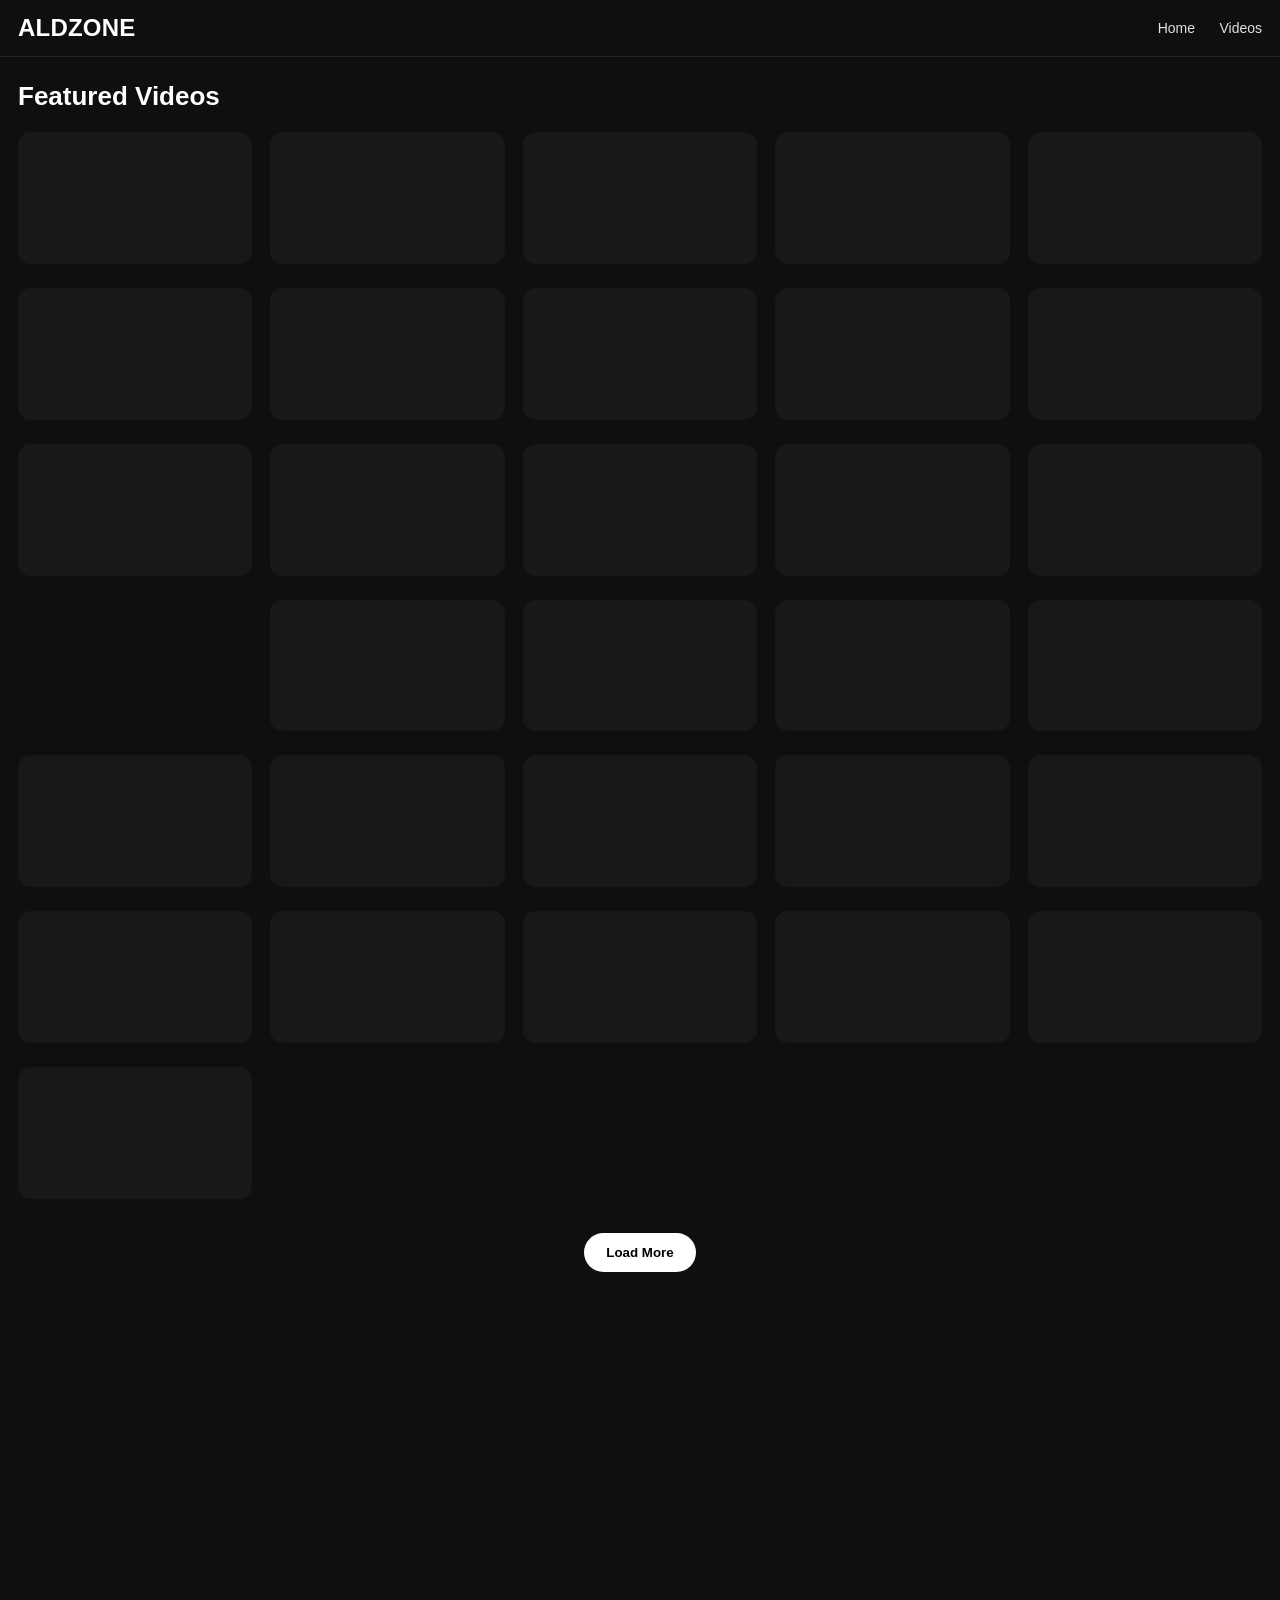
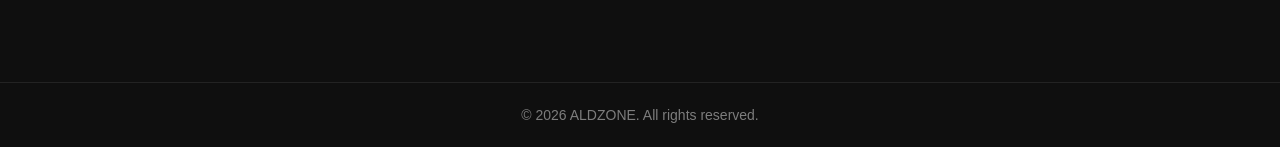
==== commit 48753e0a: "Update index.html" ====
--- a/index.html
+++ b/index.html
@@ -4,12 +4,12 @@
   <meta charset="UTF-8" />
   <meta name="viewport" content="width=device-width, initial-scale=1.0" />
   <title>ALDZONE</title>
-  <link rel="stylesheet" href="style.css?v=16" />
+  <link rel="stylesheet" href="style.css?v=17" />
 </head>
 <body>
 
   <header class="navbar">
-    <div class="logo">ALDZONE</div>
+    <a href="/" class="logo logo-button">ALDZONE</a>
 
     <nav>
       <a href="/">Home</a>
@@ -18,23 +18,15 @@
   </header>
 
   <main class="content" id="videos">
+
     <h2>Featured Videos</h2>
 
     <div class="video-grid" id="videoGrid">
-      <!-- Videos will load here automatically -->
+      <!-- Videos load here -->
     </div>
 
-    <!-- Load More button will be placed here by script.js -->
+    <!-- LOAD MORE -->
     <div id="loadMoreSpot"></div>
-
-    <!-- HOME PAGE BANNER AD -->
-    <div class="ad-slot ad-home-banner">
-      <script async type="application/javascript" src="https://a.magsrv.com/ad-provider.js"></script>
-      <ins class="eas6a97888e2" data-zoneid="5930010"></ins>
-      <script>
-        (AdProvider = window.AdProvider || []).push({"serve": {}});
-      </script>
-    </div>
 
     <!-- HOME PAGE NATIVE AD -->
     <div class="ad-slot ad-home-bottom">
@@ -42,15 +34,25 @@
       <div id="container-e90089e8cc0c6b4c6ff55210388a5238"></div>
     </div>
 
-    <!-- HOME PAGE SOCIAL BAR AD -->
+    <!-- EXTRA HOME PAGE BANNER -->
+    <div class="ad-slot extra-bottom-banner">
+      <script async type="application/javascript" src="https://a.magsrv.com/ad-provider.js"></script>
+      <ins class="eas6a97888e6" data-zoneid="5930794"></ins>
+      <script>
+        (AdProvider = window.AdProvider || []).push({"serve": {}});
+      </script>
+    </div>
+
+    <!-- SOCIAL BAR -->
     <script src="https://pl29118316.profitablecpmratenetwork.com/1d/a5/60/1da560e9f3b77f26473bdf134ff1f1c0.js"></script>
+
   </main>
 
   <footer>
     <p>© 2026 ALDZONE. All rights reserved.</p>
   </footer>
 
-  <!-- CLICK TRIGGER AD CODE -->
+  <!-- CLICK POP AD -->
   <script async type="application/javascript" src="https://a.pemsrv.com/ad-provider.js"></script>
   <ins class="eas6a97888e35" data-zoneid="5930002"></ins>
   <script>
@@ -58,6 +60,7 @@
   </script>
 
   <script src="videos.js"></script>
-  <script src="script.js?v=2"></script>
+  <script src="script.js?v=3"></script>
+
 </body>
 </html>
